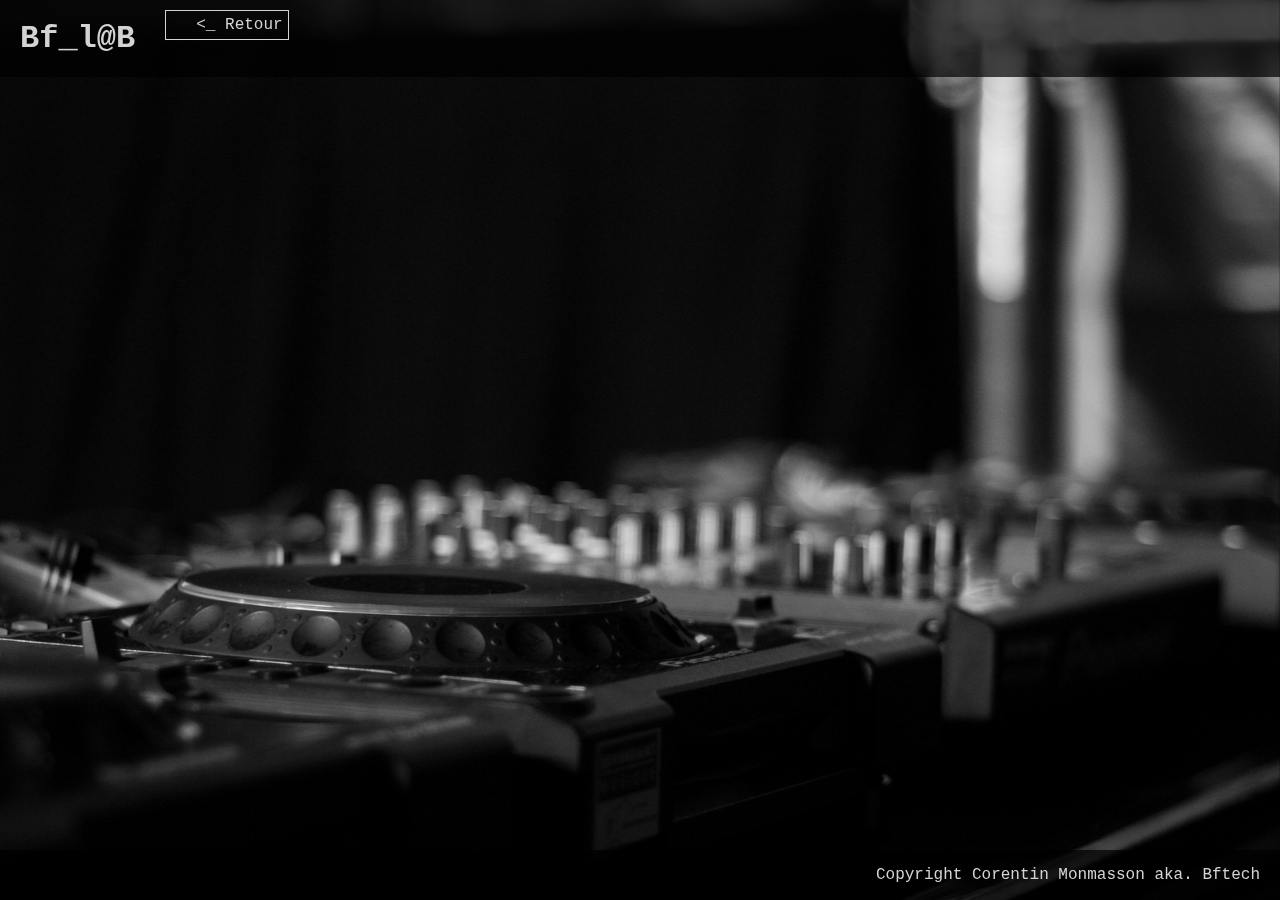
==== cv.html @ 0388c72f "CV and Contact pages added" ====
<!doctype html>
<html lang="fr">
	<head>
		<meta charset="UTF-8">
		<title>Bf_l@B</title>
		<link rel="stylesheet" href="css/position.css">
		<link rel="stylesheet" href="css/design.css">
		<link rel="stylesheet" href="css/anim.css">
	</head>
	<body>
		<header>
			<h1>Bf_l@B</h1>

      <nav>
				<ul>
					<li><a href="index.html#about"><_ Retour</a></li>
				</ul>
			</nav>
		</header>

		<div id="content">
      <div id="scroll">
        <section class="panel" id="sec-cv">

        </section>
      </div>
		</div>

		<!-- <aside id="social">
			<ul>
				<li><a href="https://www.facebook.com/PixelsCat/"><div class="fb"></div></a></li>
				<li><a href="http://flickr.com/photos/bftech" target="_blank"><div class="flickr"></div></a></li>
				<li><a href="https://500px.com/bftech"><div class="fiveHpx"></div></a></li>
			</ul>
		</aside> -->

		<footer>
			<p>Copyright Corentin Monmasson aka. Bftech</p>
		</footer>

	</body>
</html>
---- css/position.css ----
/* ########### POSITION ##########*/
*{
	box-sizing: border-box;
}
body{
	color:lightgrey;
	background-color:black;
	font-family:Courier New;
	overflow: hidden;
}
header{
	position:fixed;
	top:0;left:0;
	z-index: -1;
	width: 100%;
	background-color: rgba(0, 0, 0, 0.7);
}
header h1{
	float: left;
	margin: 20px;
}
nav{
	margin: auto 20px;
}
nav li{
	display: inline;
	padding: 5px 5px 5px 30px;
	margin-left: 10px;
	border: solid 1px lightgrey;
}
aside#social{
	position: fixed;
	top: 50%;
	right: -70px;
	/*height: 50%;*/
	z-index: -1;
	background-color: rgba(0, 0, 0, 0.7);
}
aside#social ul{
	list-style: none;
	margin: 0;
	padding: 10px;
}
aside#social div{
	height: 64px;
	width: 64px;
	/*border: solid 1px white;*/
	margin: 5px;
}
footer{
	position:fixed;
	bottom: 0;left:0;
	width: 100%;
	background-color: rgba(0, 0, 0, 0.7);
}
footer p{
	float: right;
	margin-right: 20px;
}
#content{
	position: absolute;
	width: 100%;
	height: 100%;
	top: 0;
	left: 0;
	z-index: -2;
}
#scroll, .panel {
	position: relative;
	width: 100%;
	height: 100%;
}
#scroll{
	top: 0;
	left: 0;
	transition: all 1.0s ease-in-out;

	/* Let's enforce some hardware acceleration */
	-webkit-transform: translate3d(0, 0, 0);
	-webkit-backface-visibility: hidden;
}
.panel{
	overflow: hidden;
}
.desc{
	position: absolute;
	top: 25%;
	left: -20%;
	width: 40%;
	/*height: 50%;*/
}
---- css/design.css ----
/* ########### STYLE ##########*/
#sec-lp, #sec-contact{
	background-image: url(../img/back1.jpg);
	background-position: center;
	background-size: cover;
}
#sec-macro{
	background-image: url(../img/back2.jpg);
	background-position: center;
	background-size: cover;
}
#sec-bob2014, #sec-cv{
	background-image: url(../img/back3.jpg);
	background-position: center;
	background-size: cover;
}
#sec-about{
	background-image: url(../img/back4.jpg);
	background-position: center;
	background-size: cover;
}
nav a{
	text-decoration: none;
	color: lightgrey;
}
nav a:hover{
	background-color: lightgrey;
	color: black;
}
nav a:active{
	background-color: white;
}
aside#social{
	border-radius: 20px 0 0 20px;
	transition: all 0.25s;
}
.fiveHpx{
	background-image: url(../img/500icon.png);
	background-position: center;
	background-size: cover;
}
.flickr{
	background-image: url(../img/flickr.png);
	background-position: center;
	background-size: cover;
}
.fb{
	background-image: url(../img/facebook.png);
	background-position: center;
	background-size: cover;
}
.desc{
	border-radius: 10px;
	opacity: 0;
	background-color: rgba(180, 180, 180, 0.5);
	padding: 10px;
	color: black
}
.desc:hover{
	opacity: 0.2;
}
.desc a{
	float: right;
	text-decoration: none;
	color: lightgrey;
	border: solid 1px lightgrey;
	padding: 5px 5px 5px 30px;
	margin-left: 10px;
}
.desc a::before{
	content: "_";
}
.desc a:hover{
	background-color: lightgrey;
	color: black;
}
.desc a:active{
	background-color: white;
}
.desc a.flickrG{
	background-image: url(../img/Icoflickr.png);
	background-repeat: no-repeat;

}
.desc p{
	font-weight: bolder;
}
.desc img{
	width: 20%;
	height: 20%;
	transition: all 1s;
}
---- css/anim.css ----
/* ########### Animations ##########*/
#about:target ~ #scroll{
	transform: translateY(0%);
}
#lp:target ~ #scroll{
	transform: translateY(-100%);
}
#macro:target ~ #scroll{
	transform: translateY(-200%);
}
#bob2014:target ~ #scroll{
	transform: translateY(-300%);
}

#lp:target ~ #scroll #sec-lp .desc,
#macro:target ~ #scroll #sec-macro .desc,
#bob2014:target ~ #scroll #sec-bob2014 .desc,
#about:target ~ #scroll #sec-about .desc{
	animation: fadeIn 1.1s ease-in-out 1s backwards;
	animation-fill-mode: forwards;
}

@keyframes fadeIn{
	0% {
		transform: translateX(0px);
		opacity: 0;
	}
	100% {
		transform: translateX(60%);
		opacity: 1;
	}
}

#social:hover{
	transform: translateX(-70px);
}

.desc img:hover{
	transform: scale(7) translateX(40%) translateY(20%);
}
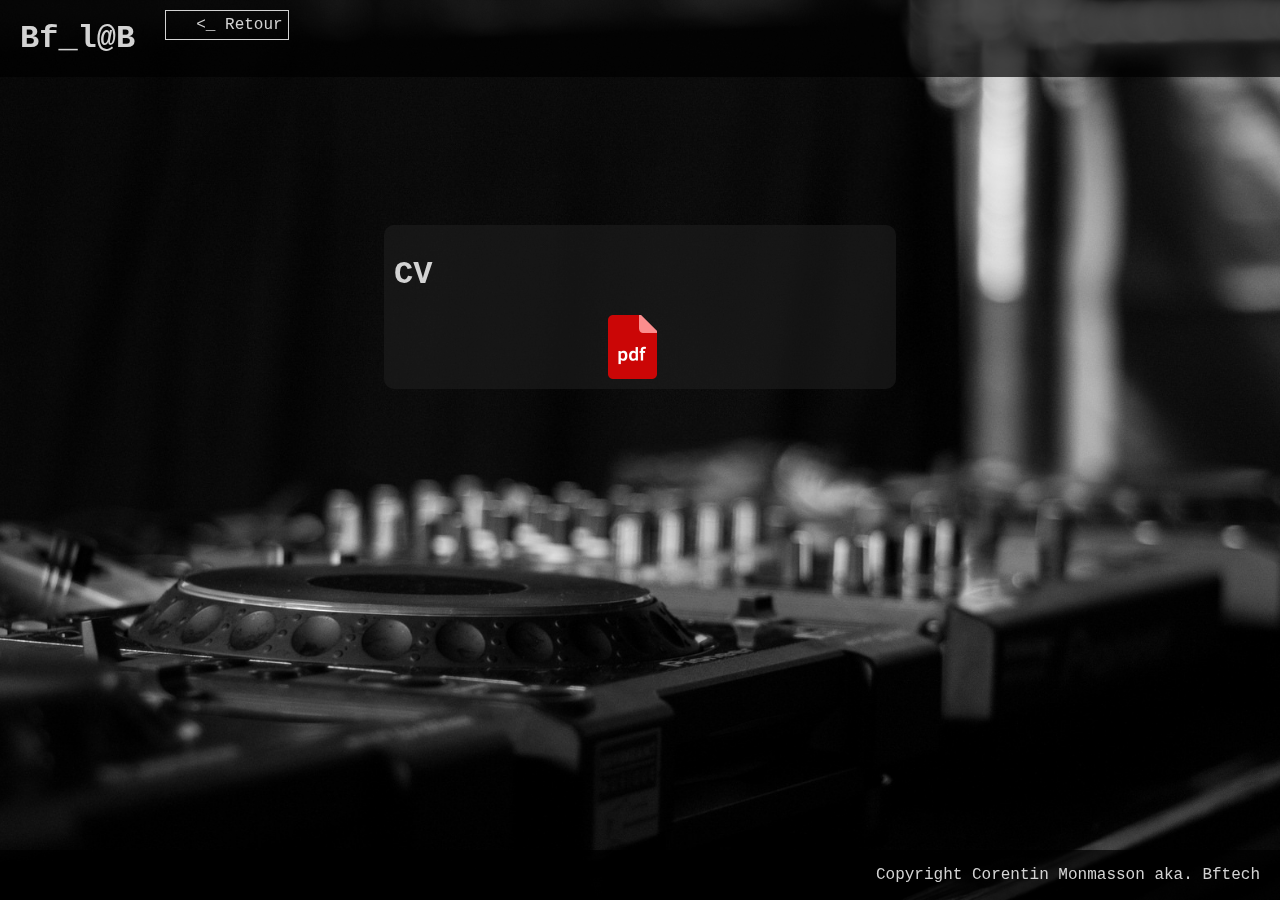
==== commit 15e728a6: "Style update" ====
--- a/cv.html
+++ b/cv.html
@@ -21,18 +21,13 @@
 		<div id="content">
       <div id="scroll">
         <section class="panel" id="sec-cv">
-
+					<div id="center_box">
+						<h1>CV</h1>
+						<div class="icon"><a href="assets/Cvcorentin2015.pdf" target="_blank"><img src="img/pdf.png"/></a></div>
+					</div>
         </section>
       </div>
 		</div>
-
-		<!-- <aside id="social">
-			<ul>
-				<li><a href="https://www.facebook.com/PixelsCat/"><div class="fb"></div></a></li>
-				<li><a href="http://flickr.com/photos/bftech" target="_blank"><div class="flickr"></div></a></li>
-				<li><a href="https://500px.com/bftech"><div class="fiveHpx"></div></a></li>
-			</ul>
-		</aside> -->
 
 		<footer>
 			<p>Copyright Corentin Monmasson aka. Bftech</p>
--- a/css/position.css
+++ b/css/position.css
@@ -30,7 +30,7 @@
 }
 aside#social{
 	position: fixed;
-	top: 50%;
+	top: 30%;
 	right: -70px;
 	/*height: 50%;*/
 	z-index: -1;
@@ -75,7 +75,7 @@
 	left: 0;
 	transition: all 1.0s ease-in-out;
 
-	/* Let's enforce some hardware acceleration */
+	/*hardware acceleration */
 	-webkit-transform: translate3d(0, 0, 0);
 	-webkit-backface-visibility: hidden;
 }
@@ -89,3 +89,9 @@
 	width: 40%;
 	/*height: 50%;*/
 }
+#center_box{
+	position: absolute;
+	top: 25%;
+	left: 30%;
+	width: 40%;
+}
--- a/css/design.css
+++ b/css/design.css
@@ -15,7 +15,7 @@
 	background-size: cover;
 }
 #sec-about{
-	background-image: url(../img/back4.jpg);
+	background-image: url(../img/back6.jpg);
 	background-position: center;
 	background-size: cover;
 }
@@ -52,12 +52,9 @@
 .desc{
 	border-radius: 10px;
 	opacity: 0;
-	background-color: rgba(180, 180, 180, 0.5);
+	background-color: rgba(30, 30, 30, 0.6);
 	padding: 10px;
-	color: black
-}
-.desc:hover{
-	opacity: 0.2;
+	color: lightgrey;
 }
 .desc a{
 	float: right;
@@ -85,8 +82,27 @@
 .desc p{
 	font-weight: bolder;
 }
+.desc .photos{
+	margin-bottom: 10px;
+}
 .desc img{
 	width: 20%;
-	height: 20%;
+	height: auto;
 	transition: all 1s;
+	border: solid 1px rgba(255, 255, 255, 0);
 }
+#center_box{
+	border-radius: 10px;
+	background-color: rgba(30, 30, 30, 0.6);
+	padding: 10px;
+	color: lightgrey;
+}
+.icon{
+	height: 64px;
+	width: 64px;
+	margin: 0 auto;
+}
+.icon img{
+	height: 64px;
+	width: 49px;
+}
--- a/css/anim.css
+++ b/css/anim.css
@@ -37,4 +37,5 @@
 
 .desc img:hover{
 	transform: scale(7) translateX(40%) translateY(20%);
+	border-color: rgba(255, 255, 255, 0.5);
 }
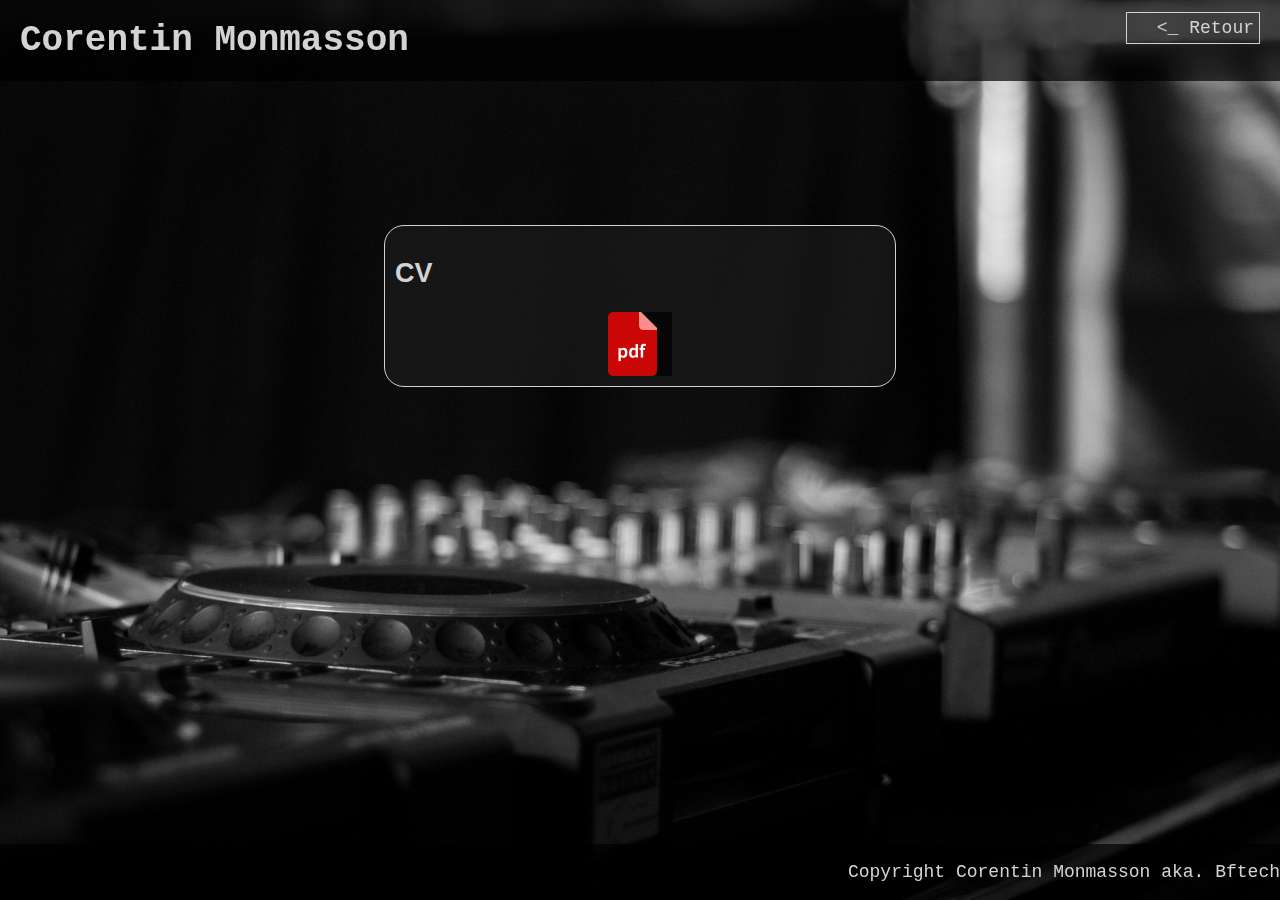
==== commit f0107a97: "image preloader" ====
--- a/cv.html
+++ b/cv.html
@@ -9,7 +9,7 @@
 	</head>
 	<body>
 		<header>
-			<h1>Bf_l@B</h1>
+			<h1>Corentin Monmasson</h1>
 
       <nav>
 				<ul>
@@ -22,8 +22,8 @@
       <div id="scroll">
         <section class="panel" id="sec-cv">
 					<div id="center_box">
-						<h1>CV</h1>
-						<div class="icon"><a href="assets/Cvcorentin2015.pdf" target="_blank"><img src="img/pdf.png"/></a></div>
+						<h2>CV</h2>
+						<div class="icon"><a href="assets/cv.pdf" target="_blank"><img src="img/pdf.png"/></a></div>
 					</div>
         </section>
       </div>
--- a/css/position.css
+++ b/css/position.css
@@ -6,6 +6,7 @@
 	color:lightgrey;
 	background-color:black;
 	font-family:Courier New;
+	/*font-family: "Menlo","Monaco","Lucida Console",Monospace;*/
 	overflow: hidden;
 }
 header{
@@ -21,32 +22,14 @@
 }
 nav{
 	margin: auto 20px;
-}
-nav li{
+	float: right;
+}
+nav li,#aboutPanel a.link{
 	display: inline;
 	padding: 5px 5px 5px 30px;
 	margin-left: 10px;
 	border: solid 1px lightgrey;
 }
-aside#social{
-	position: fixed;
-	top: 30%;
-	right: -70px;
-	/*height: 50%;*/
-	z-index: -1;
-	background-color: rgba(0, 0, 0, 0.7);
-}
-aside#social ul{
-	list-style: none;
-	margin: 0;
-	padding: 10px;
-}
-aside#social div{
-	height: 64px;
-	width: 64px;
-	/*border: solid 1px white;*/
-	margin: 5px;
-}
 footer{
 	position:fixed;
 	bottom: 0;left:0;
@@ -55,7 +38,6 @@
 }
 footer p{
 	float: right;
-	margin-right: 20px;
 }
 #content{
 	position: absolute;
@@ -95,3 +77,128 @@
 	left: 30%;
 	width: 40%;
 }
+#aboutPanel{
+	position: relative;
+	left: 5%;
+	top: 15%;
+	/*transform: translateY(-50%);*/
+	width: 65%;
+	border-radius: 20px;
+}
+#aboutPanel span{
+	display: flex;
+  flex-direction: row;
+	justify-content: space-around;
+	align-items: center;
+}
+#realPanel{
+	position: relative;
+	left: 75%;
+	transform: translateX(-50%);
+	height: 20%;
+	width: 25%;
+	border-radius: 20px;
+}
+#contactPanel{
+	position: relative;
+	left: 50%;
+	top: 50%;
+	transform: translate(-50%,-50%);
+	height: 50%;
+	width: 50%;
+	border-radius: 20px;
+}
+.menuPanel{
+	position: relative;
+	top: 50%;
+	transform: translateY(-50%);
+	left: -150px;
+	height: 70%;
+	width: 150px;
+}
+.menuPanel.deploy{
+	transform: translate(150px,-50%);
+}
+.switchButton{
+	position: absolute;
+	bottom: 15%;
+	left: 50%;
+	transform: translateX(-50%);
+	padding: 10px 12px;
+	display: flex;
+	justify-content: center;
+	align-items: center;
+	transition: 1s;
+	opacity: 0;
+}
+.switchButton:hover{
+	box-shadow: 0px 0px 1px 1px lightgrey;
+}
+.switchButton img{
+	display: inline-block;
+	height: 14px;
+}
+.switchButton img:hover{
+	cursor: pointer;
+	-webkit-filter:brightness(150%);
+	filter: brightness(150%);
+}
+.switchButton img:not(:last-child){
+	margin-right: 10px;
+}
+.menuButton{
+	position: absolute;
+	top: 15%;
+	left: 2%;
+	padding: 10px 12px;
+	display: flex;
+	justify-content: center;
+	align-items: center;
+}
+.menuButton img{
+	display: inline-block;
+	padding-right: 10px;
+	height: 14px;
+}
+.select{
+	display: flex;
+	flex-direction: column;
+	justify-content: space-around;
+	padding: 0;
+	margin: 0;
+	height: 100%;
+}
+.select li{
+	display: inline;
+	position: relative;
+}
+.select li:hover p{
+	opacity: 1;
+}
+.select li:hover img{
+	-webkit-filter:brightness(50%);
+	filter: brightness(50%);
+}
+.select img{
+	max-width: 100%;
+	height: auto;
+	border: solid 1px lightgrey;
+	transition: all 1s;
+}
+.select p{
+	position:absolute;
+	top: 50%;
+	left: 50%;
+	transform: translate(-50%,-50%);
+	margin: 0;
+	text-align: center;
+	color: lightgrey;
+	opacity: 0;
+	transition: all 1s;
+}
+.infoPopup{
+	position:absolute;
+	top: 50%;
+	left: 50%;
+	transform: translate(-50%,-50%);
+}
--- a/css/design.css
+++ b/css/design.css
@@ -1,38 +1,46 @@
 /* ########### STYLE ##########*/
-#sec-lp, #sec-contact{
-	background-image: url(../img/back1.jpg);
+body{
+	font-size: 2vmin;
+}
+section{
 	background-position: center;
 	background-size: cover;
+	background-repeat: no-repeat;
+	transition: background-image 0.5s;
+	background-color: black;
 }
-#sec-macro{
-	background-image: url(../img/back2.jpg);
-	background-position: center;
-	background-size: cover;
+header, footer{
+	transition: opacity 1s;
 }
-#sec-bob2014, #sec-cv{
-	background-image: url(../img/back3.jpg);
-	background-position: center;
-	background-size: cover;
+.hidden{
+	opacity: 0;
 }
 #sec-about{
+	background-image: url(../img/back3.jpg);
+}
+#sec-about img{
+	height: 35px;
+}
+#sec-pict{
 	background-image: url(../img/back6.jpg);
-	background-position: center;
-	background-size: cover;
 }
-nav a{
+#sec-real, #sec-cv{
+	background-image: url(../img/back4.jpg);
+}
+/*#sec-contact{
+	background-image: url(../img/back6.jpg);
+}*/
+nav a, #aboutPanel a.link{
 	text-decoration: none;
 	color: lightgrey;
+	transition: all 0.75s;
 }
-nav a:hover{
+nav a:hover, nav a.active, #aboutPanel a.link:hover{
 	background-color: lightgrey;
 	color: black;
 }
 nav a:active{
 	background-color: white;
-}
-aside#social{
-	border-radius: 20px 0 0 20px;
-	transition: all 0.25s;
 }
 .fiveHpx{
 	background-image: url(../img/500icon.png);
@@ -49,53 +57,12 @@
 	background-position: center;
 	background-size: cover;
 }
-.desc{
-	border-radius: 10px;
-	opacity: 0;
+#center_box{
+	border-radius: 20px;
 	background-color: rgba(30, 30, 30, 0.6);
 	padding: 10px;
 	color: lightgrey;
-}
-.desc a{
-	float: right;
-	text-decoration: none;
-	color: lightgrey;
 	border: solid 1px lightgrey;
-	padding: 5px 5px 5px 30px;
-	margin-left: 10px;
-}
-.desc a::before{
-	content: "_";
-}
-.desc a:hover{
-	background-color: lightgrey;
-	color: black;
-}
-.desc a:active{
-	background-color: white;
-}
-.desc a.flickrG{
-	background-image: url(../img/Icoflickr.png);
-	background-repeat: no-repeat;
-
-}
-.desc p{
-	font-weight: bolder;
-}
-.desc .photos{
-	margin-bottom: 10px;
-}
-.desc img{
-	width: 20%;
-	height: auto;
-	transition: all 1s;
-	border: solid 1px rgba(255, 255, 255, 0);
-}
-#center_box{
-	border-radius: 10px;
-	background-color: rgba(30, 30, 30, 0.6);
-	padding: 10px;
-	color: lightgrey;
 }
 .icon{
 	height: 64px;
@@ -106,3 +73,34 @@
 	height: 64px;
 	width: 49px;
 }
+.panel div{
+	background-color: rgba(0, 0, 0, 0.7);
+	font-family: 'Roboto Light', arial;
+}
+.menuButton, .switchButton{
+	transition: 1s;
+	border: solid 1px black;
+	border-radius: 20px;
+	background-color: rgba(0, 0, 0, 0.7);
+}
+.menuButton.hide{
+	opacity: 0;
+}
+.infoPanel{
+	transition: all 0.75s;
+	padding: 0 15px;
+	border: solid 1px lightgrey;
+	border-radius: 20px;
+}
+.menuPanel{
+	opacity: 0.7;
+	border: solid 1px black;
+	border-radius: 0 20px 20px 0;
+}
+.menuPanel.deploy{
+	border: solid 1px lightgrey;
+	opacity: 1;
+}
+#aboutPanel{
+	text-align: justify;
+}
--- a/css/anim.css
+++ b/css/anim.css
@@ -2,20 +2,20 @@
 #about:target ~ #scroll{
 	transform: translateY(0%);
 }
-#lp:target ~ #scroll{
+#pict:target ~ #scroll{
 	transform: translateY(-100%);
 }
-#macro:target ~ #scroll{
+#real:target ~ #scroll{
 	transform: translateY(-200%);
 }
-#bob2014:target ~ #scroll{
+#contact:target ~ #scroll{
 	transform: translateY(-300%);
 }
 
-#lp:target ~ #scroll #sec-lp .desc,
-#macro:target ~ #scroll #sec-macro .desc,
-#bob2014:target ~ #scroll #sec-bob2014 .desc,
-#about:target ~ #scroll #sec-about .desc{
+#about:target ~ #scroll #sec-lp .desc,
+#pict:target ~ #scroll #sec-macro .desc,
+#real:target ~ #scroll #sec-bob2014 .desc,
+#contact:target ~ #scroll #sec-about .desc{
 	animation: fadeIn 1.1s ease-in-out 1s backwards;
 	animation-fill-mode: forwards;
 }
@@ -31,11 +31,7 @@
 	}
 }
 
-#social:hover{
-	transform: translateX(-70px);
-}
-
 .desc img:hover{
-	transform: scale(7) translateX(40%) translateY(20%);
+	transform: scale(6) translateX(40%) translateY(10%);
 	border-color: rgba(255, 255, 255, 0.5);
 }
